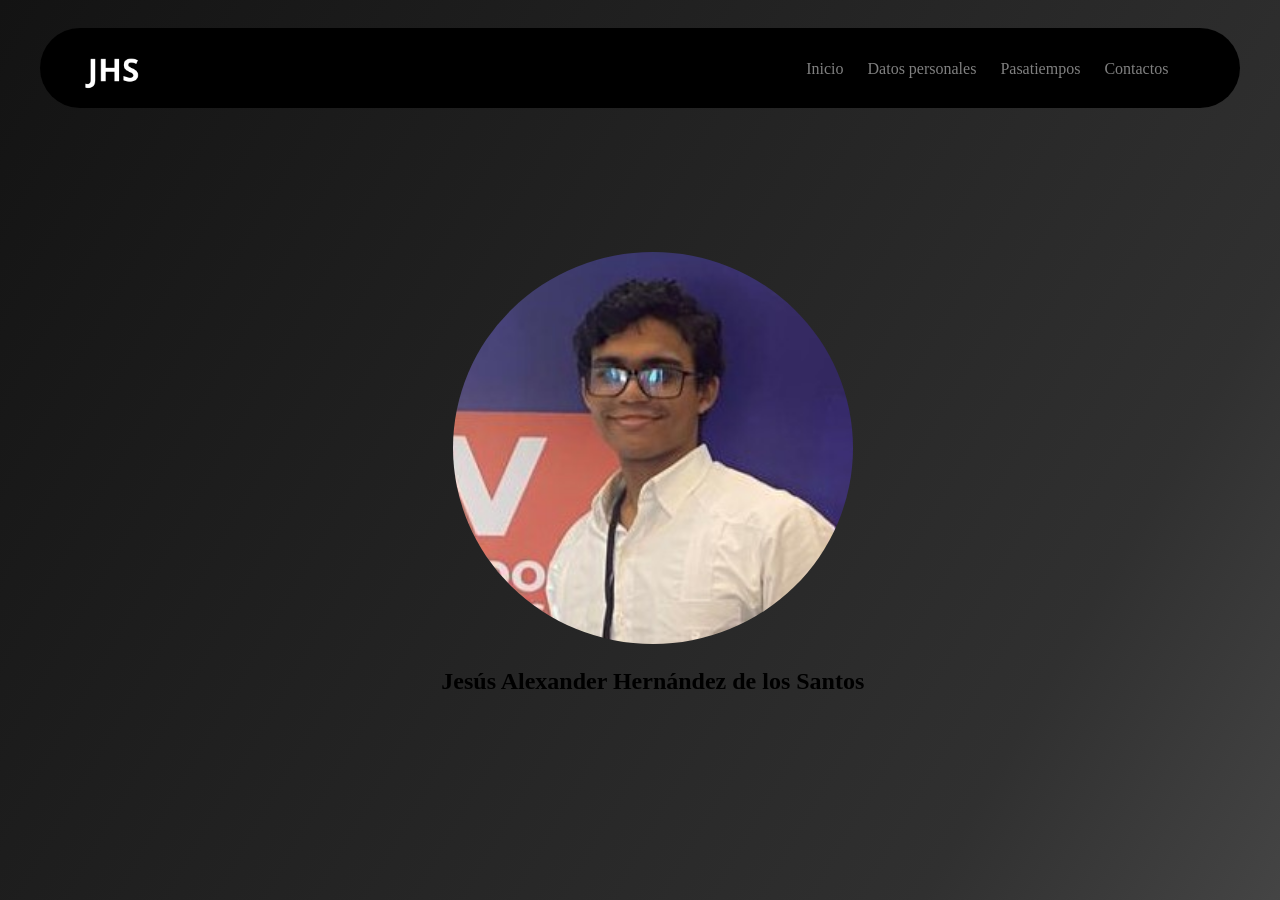
==== index.html @ 89300c03 "first commit" ====
<!DOCTYPE html>
<html>
    <head>
        <title>Inicio</title>
        <meta charset="UTF-8">
        <meta name="viewport" content="width=device-width, initial-scale=1.0">
        <link rel="icon" href="logo/JHS.png">
        <link rel="stylesheet" href="css/style.css"/>
        <link rel="stylesheet" href="css/styleI.css"/>
    </head>
    <body class="gradient-background">
        <header id="header">
            <div id="head" class="head">
                <a  href="/" class="a_img">
                    <img id="img_head" class="img_head" src="logo/JHS.png"/>
                    </a>
               <nav>
                <ul id="links_page">
                    </ul>
                </nav>
            </div>
        </header>
        <section class="content">
            <div>
                <img id="foto" class="img_foto" src="foto/foto.jpg">
            </div>
            <h1 id="h1">Jesús Alexander Hernández de los Santos</h1>
            </section>

        <script src="scripts/script.js"></script>
        <script src="scripts/script_I.js"></script>
        </body>
</html>
---- css/style.css ----
body {
    background: linear-gradient(300deg, #ffffff, #828282, #303030, #131313);
    background-size: 240% 240%;
    animation: gradient-animation 24s ease infinite;
    background-repeat: no-repeat;
    background-attachment: fixed;
  }
  
  @keyframes gradient-animation {
    0% {
      background-position: 0% 50%;
    }
    50% {
      background-position: 100% 50%;
    }
    100% {
      background-position: 0% 50%;
    }
  }


#header{
    display: flex;
    align-content: center;
    justify-content: center;
}
.head{
    display: flex;
    justify-content: space-between;
    align-content: center;
    margin-top: 20px;
    background-color: black;
    height: 5rem;
    width: 95%;
    border-radius: 40px;
}
#links_page{
    display: flex;
    flex-direction: row;
    align-content: center;
    justify-content: end;
    width: 100%;
    height: auto;
    padding-top: 1em ;
    margin-right: 3rem;
    list-style-type: none;
}

.li_style{
    width: auto;
    height: 1em;
    margin-right: 1.5em;
    transition: all 0.3s ease;
}

.li_color{
    color: gray;
}

.li_mod{
    color: white;
}

nav{
    display: flex;
    justify-content: center;
    align-content: center;
    width: 75%;
}

.img_head{
    width: 83px;
    height: auto;
    margin-left: 2em;
}

.a_text{
    text-decoration: none;
}
.a_img{
    width: 20px
}
---- css/styleI.css ----
.content{
    display: flex;
    flex-direction: column;
    justify-content: center;
    align-items: center;
    position: absolute;
    width: 50%;
    height: auto;
    top: 28%;
    left: 26%;
}

.img_foto{
    width: 400px;
    height: auto;
    object-fit: cover;
    border-radius: 50%;
    transition: all 0.8s ease;
}

.imgBig{
  scale: 1.2;
}

#h1{
  transition: all 0.8s ease;
}

.h1{
  margin-top: 2em;
}
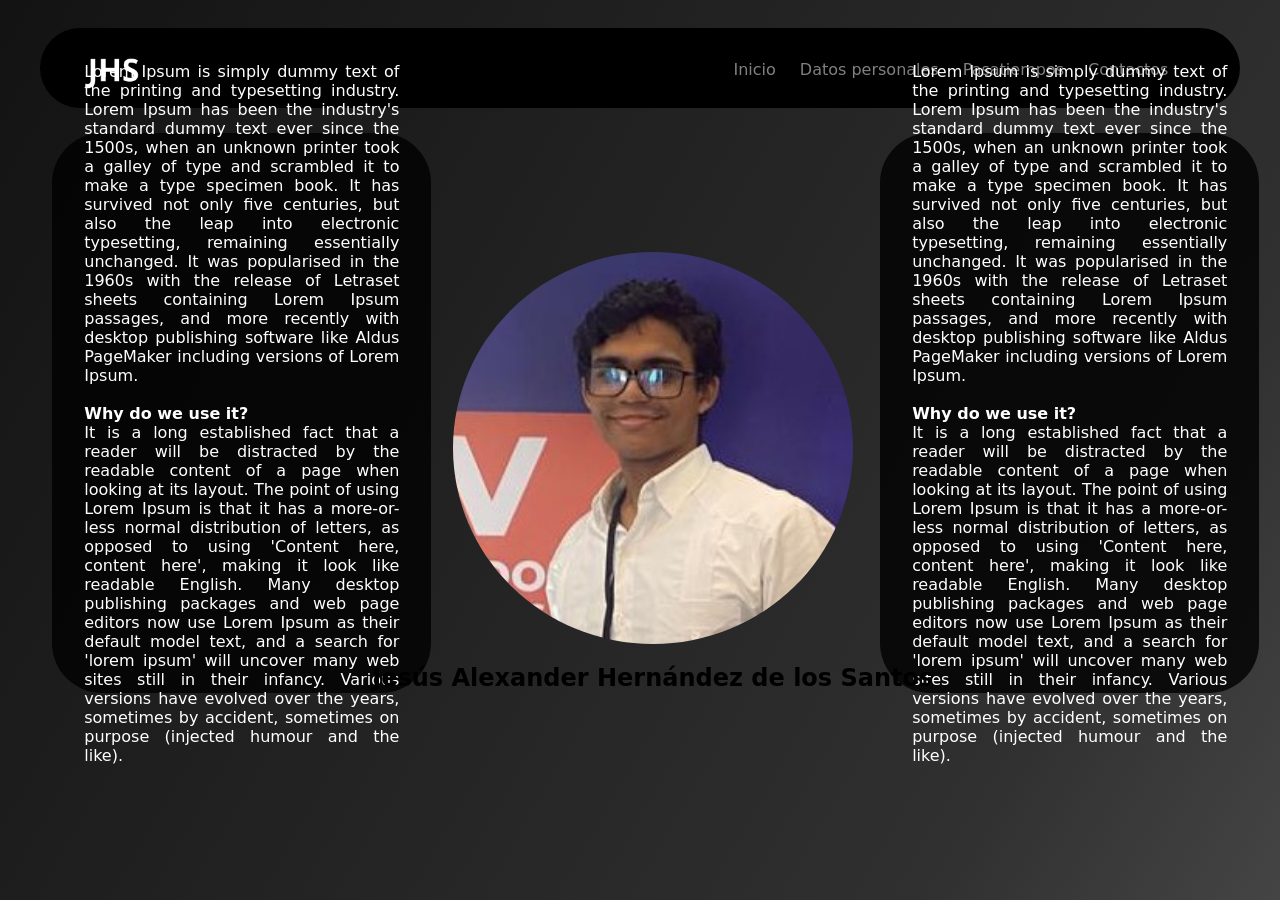
==== commit 5bb244d3: "content" ====
--- a/index.html
+++ b/index.html
@@ -20,6 +20,7 @@
                 </nav>
             </div>
         </header>
+        <div class="underHeader">
         <section class="content">
             <div>
                 <img id="foto" class="img_foto" src="foto/foto.jpg">
@@ -27,6 +28,40 @@
             <h1 id="h1">Jesús Alexander Hernández de los Santos</h1>
             </section>
 
+        <aside id="ContentBox" class="box">
+            <p id="AsideCont" class="contentAside">
+                Lorem Ipsum is simply dummy text of the printing and typesetting industry. Lorem Ipsum has been the industry's standard dummy text ever since the 1500s, 
+                when an unknown printer took a galley of type and scrambled it to make a type specimen book. 
+                It has survived not only five centuries, but also the leap into electronic typesetting, remaining essentially unchanged. 
+                It was popularised in the 1960s with the release of Letraset sheets containing Lorem Ipsum passages, 
+                and more recently with desktop publishing software like Aldus PageMaker including versions of Lorem Ipsum.<br/><br/>
+
+                <strong>Why do we use it?</strong><br/>
+                It is a long established fact that a reader will be distracted by the readable content of a page when looking at its layout. 
+                The point of using Lorem Ipsum is that it has a more-or-less normal distribution of letters, as opposed to using 'Content here, content here', 
+                making it look like readable English. Many desktop publishing packages and web page editors now use Lorem Ipsum as their default model text, and a search for 
+                'lorem ipsum' will uncover many web sites still in their infancy. Various versions have evolved over the years, sometimes by accident, sometimes on purpose 
+                (injected humour and the like).
+                </p>
+            </aside>
+                <aside id="ContentBox1" class="box1">
+                    <p id="AsideCont" class="contentAside">
+                        Lorem Ipsum is simply dummy text of the printing and typesetting industry. Lorem Ipsum has been the industry's standard dummy text ever since the 1500s, 
+                        when an unknown printer took a galley of type and scrambled it to make a type specimen book. 
+                        It has survived not only five centuries, but also the leap into electronic typesetting, remaining essentially unchanged. 
+                        It was popularised in the 1960s with the release of Letraset sheets containing Lorem Ipsum passages, 
+                        and more recently with desktop publishing software like Aldus PageMaker including versions of Lorem Ipsum.<br/><br/>
+        
+                        <strong>Why do we use it?</strong><br/>
+                        It is a long established fact that a reader will be distracted by the readable content of a page when looking at its layout. 
+                        The point of using Lorem Ipsum is that it has a more-or-less normal distribution of letters, as opposed to using 'Content here, content here', 
+                        making it look like readable English. Many desktop publishing packages and web page editors now use Lorem Ipsum as their default model text, and a search for 
+                        'lorem ipsum' will uncover many web sites still in their infancy. Various versions have evolved over the years, sometimes by accident, sometimes on purpose 
+                        (injected humour and the like).
+                        </p>
+                    </aside>
+                <div>
+
         <script src="scripts/script.js"></script>
         <script src="scripts/script_I.js"></script>
         </body>
--- a/css/style.css
+++ b/css/style.css
@@ -4,6 +4,7 @@
     animation: gradient-animation 24s ease infinite;
     background-repeat: no-repeat;
     background-attachment: fixed;
+    font-family:system-ui, -apple-system, BlinkMacSystemFont, 'Segoe UI', Roboto, Oxygen, Ubuntu, Cantarell, 'Open Sans', 'Helvetica Neue', sans-serif;
   }
   
   @keyframes gradient-animation {
--- a/css/styleI.css
+++ b/css/styleI.css
@@ -1,3 +1,13 @@
+.underHeader{
+  display: flex;
+  justify-content: space-evenly;
+  align-items: center;
+  flex-direction: row;
+  flex-wrap: nowrap;
+  width: 100%;
+  height: auto;
+}
+
 .content{
     display: flex;
     flex-direction: column;
@@ -12,6 +22,9 @@
 
 .img_foto{
     width: 400px;
+    display: flex;
+    justify-self: center;
+    align-self: center;
     height: auto;
     object-fit: cover;
     border-radius: 50%;
@@ -28,4 +41,38 @@
 
 .h1{
   margin-top: 2em;
+}
+
+.box{
+  display: flex;
+  justify-self: start;
+  align-self: center;
+  justify-content: center;
+  align-items: center;
+  width: 30%;
+  height: 35em;
+  background-color: rgb(0, 0, 0, 0.8);
+  margin-top: 2%;
+  margin-left: 3%;
+  border-radius: 50px;
+}
+
+.contentAside{
+  justify-content: center;
+  text-align: justify;
+  margin: 2em;
+  color: white;
+}
+
+.box1{
+  display: flex;
+  justify-self: end;
+  align-self: center;
+  align-items: center;
+  width: 30%;
+  height: 35em;
+  background-color: rgb(0, 0, 0, 0.8);
+  margin-top: 2%;
+  margin-left: 35%;
+  border-radius: 50px;
 }
